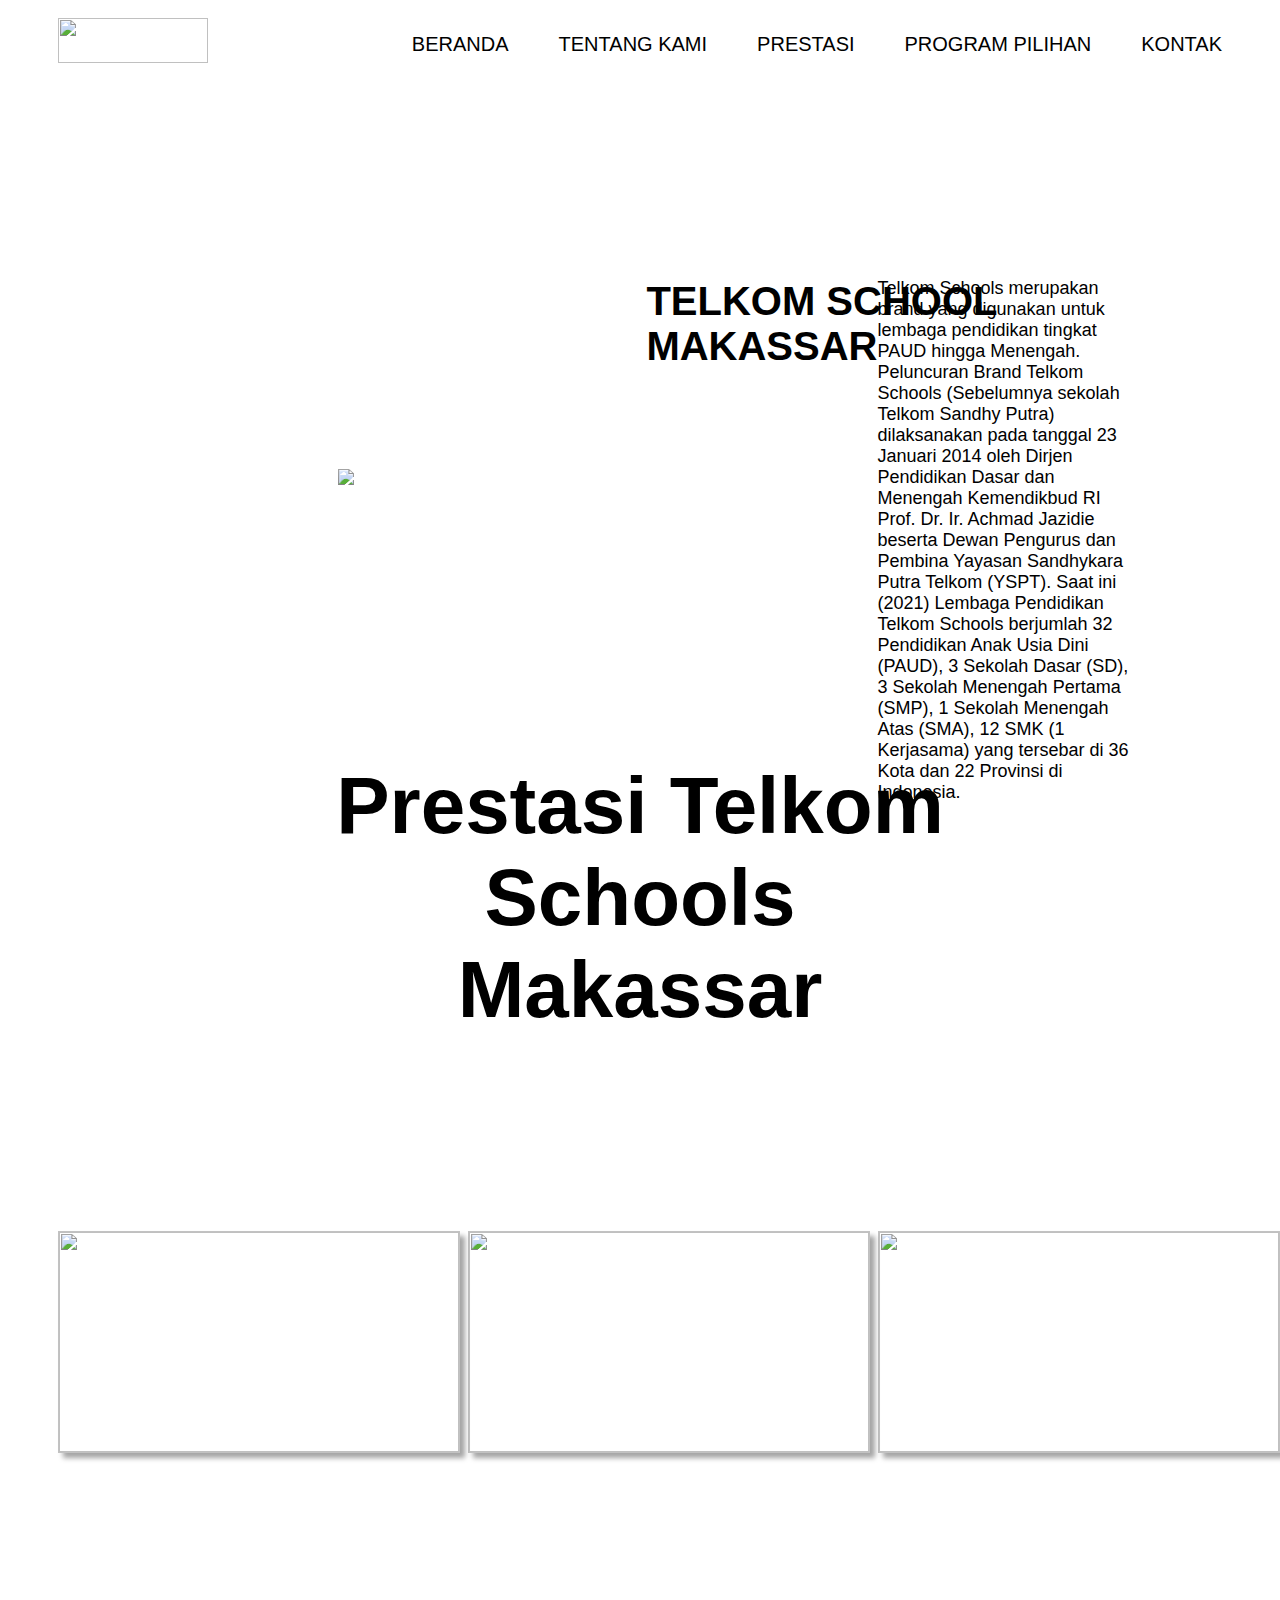
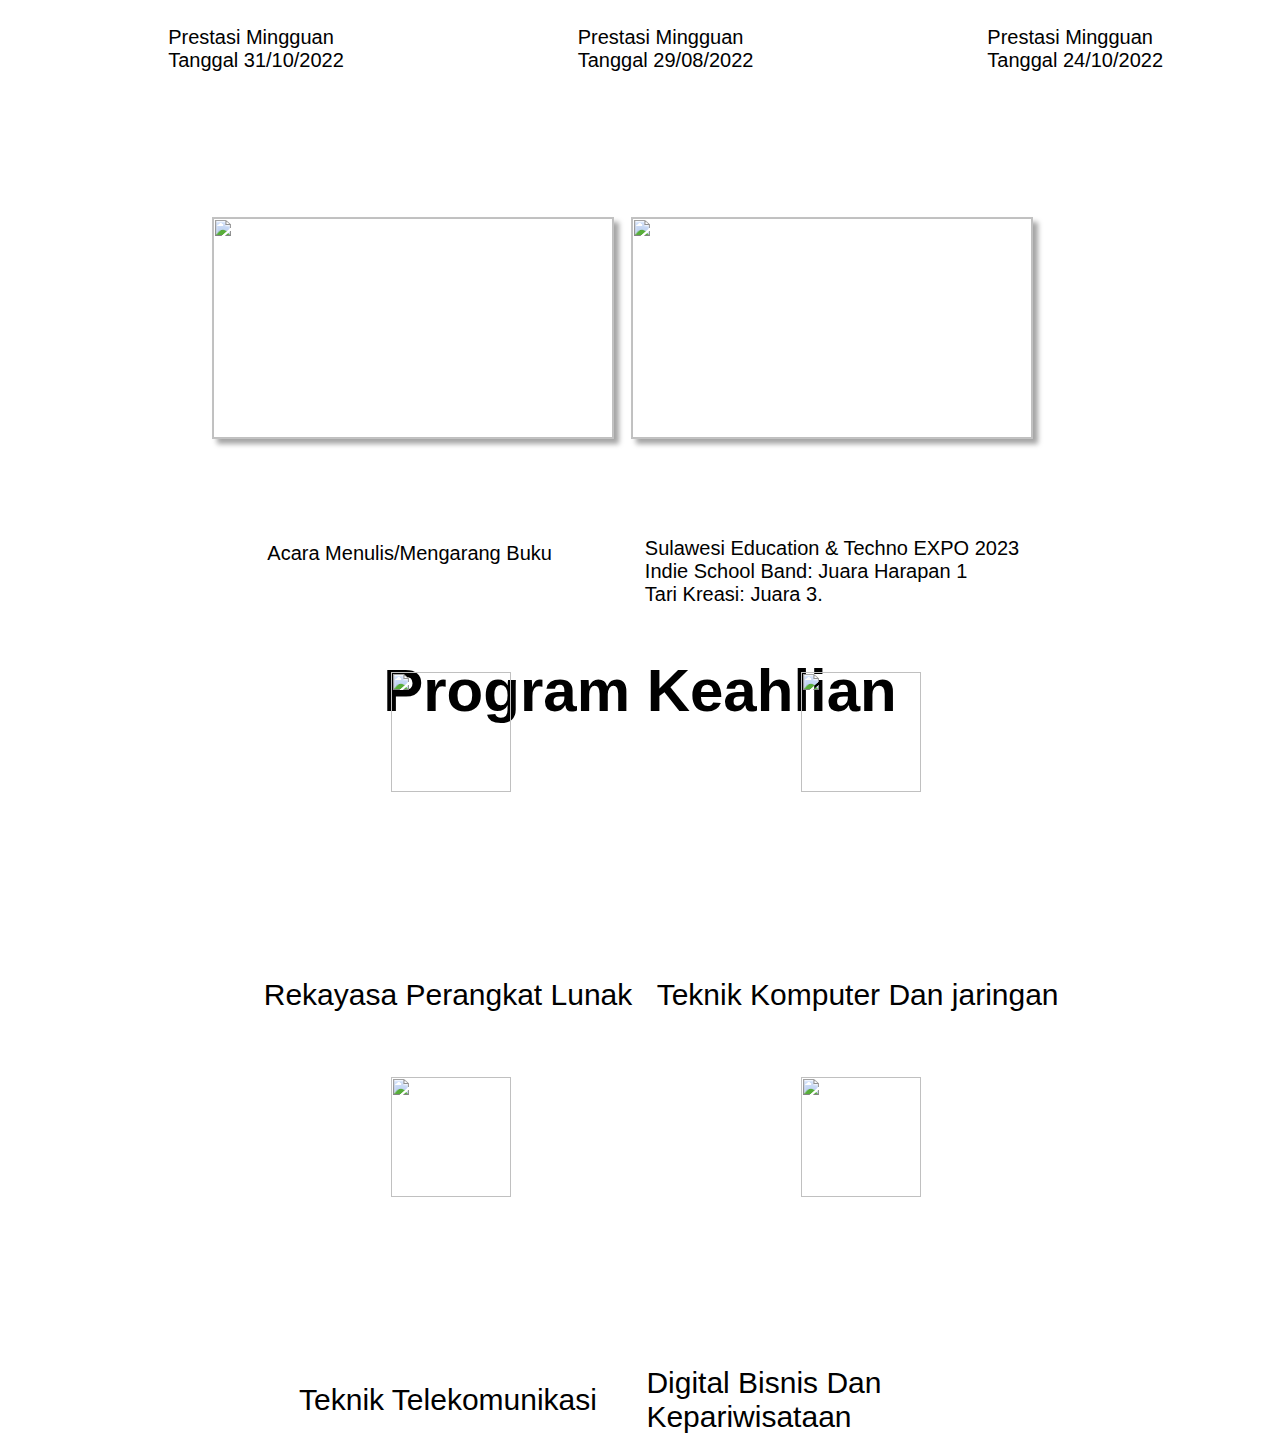
==== Telkom Schools.html @ fd884f2d "Add files via upload" ====
<!DOCTYPE html>
<html lang="en">
<head>
    <meta charset="UTF-8">
    <meta http-equiv="X-UA-Compatible" content="IE=edge">
    <meta name="viewport" content="width=device-width, initial-scale=1.0">
    <title>Telkom</title>
    <link rel="stylesheet" href="Telkom.css">
    <link rel="icon" type="image/x-icon" href="../Telkom/favicon_io (2)/favicon-32x32.png">
</head>
<style>
    body{
    background: url('');
    background-repeat: no-repeat;

}
.logo{
    width: 150px;
    height: 45px;
    float: left;
    margin-top: 10px;
    margin-left: 50px;
}
.nav{
    float: right;
    margin-top: 25px;
    margin-right: 50px;
    color: black;
    font-family: Arial, Helvetica, sans-serif;
    font-size: 20px;
    text-decoration-line: none;
    border-radius: 5px;
    transition: 0.5s;
}
.nav:hover{
    background-color: rgba(255, 33, 33, 0.822);
    padding: 15px;
    text-decoration-line: underline;
    color: rgb(255, 255, 255);
    border-radius: 15px;
    transform: translate(0px, -25px);
    transition: 0.5s;
}
.top{
    font-size: 40px;
    font-family:'Franklin Gothic Medium', 'Arial Narrow', Arial, sans-serif;
    position: absolute;
    top: 33%;
    left: 67%;
    transform: translate(-50%, -50%);
}
.prgrf{
    font-size: 18px;
    padding: 10px;
    font-family: Arial, Helvetica, sans-serif;
    position: absolute;
    top: 58%;
    left: 1005px;
    transform: translate(-50%, -50%);
}
.bckg{
    position: absolute;
    top: 53%;
    left: 27%;
    transform: translate(-50%, -50%);
}
.hal2{
    font-size: 80px;
    font-family: 'Franklin Gothic Medium', 'Arial Narrow', Arial, sans-serif;
    position: absolute;
    margin-top: 890px;
    left: 50%;
    transform: translate(-50%, -50%);
}





.gambar1{
    width: 400px;
    height: 220px;
    margin: 29px;
    border: 1px solid rgba(0, 0, 0, 0.238);
    box-shadow: 5px 5px 5px rgba(0, 0, 0, 0.357);
    transition: 0.5s;
    margin-top: 24%;
    position: absolute;
    top: 115%;
    left: 18%;
    transform: translate(-50%, -50%);
}
.gambar1:hover{
    transition: 0.5s;
    background: rgb(255, 0, 0);
    box-shadow: 5px 20px 20px rgba(0, 0, 0, 0.357);
}





.gambar2{
    width: 400px;
    height: 220px;
    margin: 29px;
    border: 1px solid rgba(0, 0, 0, 0.238);
    box-shadow: 5px 5px 5px rgba(0, 0, 0, 0.357);
    transition: 0.5s;
    margin-top: 24%;
    position: absolute;
    top: 115%;
    left: 50%;
    transform: translate(-50%, -50%);
}
.gambar2:hover{
    transition: 0.5s;
    background: rgb(255, 0, 0);
    box-shadow: 5px 20px 20px rgba(0, 0, 0, 0.357);
}





.gambar3{
    width: 400px;
    height: 220px;
    margin: 29px;
    border: 1px solid rgba(0, 0, 0, 0.238);
    box-shadow: 5px 5px 5px rgba(0, 0, 0, 0.357);
    transition: 0.5s;
    margin-top: 24%;                                
    position: absolute;
    top: 115%;
    left: 82%;
    transform: translate(-50%, -50%);                                
}
.gambar3:hover{
    transition: 0.5s;
    background: rgb(255, 0, 0);
    box-shadow: 5px 20px 20px rgba(0, 0, 0, 0.357);
}

.gambar4{
    width: 400px;
    height: 220px;
    margin: 29px;
    border: 1px solid rgba(0, 0, 0, 0.238);
    box-shadow: 5px 5px 5px rgba(0, 0, 0, 0.357);
    transition: 0.5s;
    margin-top: 10%;
    position: absolute;
    top: 200%;
    left: 30%;
    transform: translate(-50%, -50%);
}
.gambar4:hover{
    transition: 0.5s;
    background: rgb(255, 0, 0);
    box-shadow: 5px 20px 20px rgba(0, 0, 0, 0.357);
}

.gambar5{
    width: 400px;
    height: 220px;
    border: 1px solid rgba(0, 0, 0, 0.238);
    box-shadow: 5px 5px 5px rgba(0, 0, 0, 0.357);
    transition: 0.5s;
    margin-top: 10%;
    position: absolute;
    top: 190%;
    left: 28%;
    transform: translate(-50%, -50%);
}
.gambar5:hover{
    transition: 0.5s;
    background: rgb(255, 0, 0);
    box-shadow: 5px 20px 20px rgba(0, 0, 0, 0.357);
}

.gambar6{
    width: 400px;
    height: 220px;
    border: 1px solid rgba(0, 0, 0, 0.238);
    box-shadow: 5px 5px 5px rgba(0, 0, 0, 0.357);
    transition: 0.5s;
    margin-top: 10%;
    position: absolute;
    top: 200%;
    left: 65%;
    transform: translate(-50%, -50%);
}
.gambar6:hover{
    transition: 0.5s;
    background: rgb(255, 0, 0);
    box-shadow: 5px 20px 20px rgba(0, 0, 0, 0.357);
}

.pk1{
    width: 120px;
    height: 120px;
    margin: 29px;
    transition: 0.5s;
    margin-top: 24%;
    position: absolute;
    top: 225%;
    left: 33%;
    transform: translate(-50%, -50%);
}

.pkk1{
    font-size: 30px;
    font-family: 'Franklin Gothic Medium', 'Arial Narrow', Arial, sans-serif;
    position: absolute;
    top: 285%;
    left: 35%;
    transform: translate(-50%, -50%);
}

.pk2{
    width: 120px;
    height: 120px;
    margin: 29px;
    transition: 0.5s;
    margin-top: 24%;
    position: absolute;
    top: 225%;
    left: 65%;
    transform: translate(-50%, -50%);
}

.pkk2{
    font-size: 30px;
    font-family: 'Franklin Gothic Medium', 'Arial Narrow', Arial, sans-serif;
    position: absolute;
    top: 285%;
    left: 67%;
    transform: translate(-50%, -50%);
}

.pk3{
    width: 120px;
    height: 120px;
    margin: 29px;
    transition: 0.5s;
    margin-top: 24%;
    position: absolute;
    top: 270%;
    left: 33%;
    transform: translate(-50%, -50%);
}

.pkk3{
    font-size: 30px;
    font-family: 'Franklin Gothic Medium', 'Arial Narrow', Arial, sans-serif;
    position: absolute;
    top: 330%;
    left: 35%;
    transform: translate(-50%, -50%);
}

.pk4{
    width: 120px;
    height: 120px;
    margin: 29px;
    transition: 0.5s;
    margin-top: 24%;
    position: absolute;
    top: 270%;
    left: 65%;
    transform: translate(-50%, -50%);
}

.pkk4{
    font-size: 30px;
    font-family: 'Franklin Gothic Medium', 'Arial Narrow', Arial, sans-serif;
    position: absolute;
    top: 330%;
    left: 67%;
    transform: translate(-50%, -50%);
}

.gambarr1{
    font-size: 20px;
    font-family: 'Franklin Gothic Medium', 'Arial Narrow', Arial, sans-serif;
    position: absolute;
    top: 181%;
    left: 20%;
    transform: translate(-50%, -50%);
}

.gambarr2{
    font-size: 20px;
    font-family: 'Franklin Gothic Medium', 'Arial Narrow', Arial, sans-serif;
    position: absolute;
    top: 181%;
    left: 52%;
    transform: translate(-50%, -50%);
}

.gambarr3{
    font-size: 20px;
    font-family: 'Franklin Gothic Medium', 'Arial Narrow', Arial, sans-serif;
    position: absolute;
    top: 181%;
    left: 84%;
    transform: translate(-50%, -50%);
}

.gambarr4{
    font-size: 20px;
    font-family: 'Franklin Gothic Medium', 'Arial Narrow', Arial, sans-serif;
    position: absolute;
    top: 300%;
    left: 20%;
    transform: translate(-50%, -50%);
}

.gambarr5{
    font-size: 20px;
    font-family: 'Franklin Gothic Medium', 'Arial Narrow', Arial, sans-serif;
    position: absolute;
    top: 239%;
    left: 65%;
    transform: translate(-50%, -50%);
}

.gambarr6{
    font-size: 20px;
    font-family: 'Franklin Gothic Medium', 'Arial Narrow', Arial, sans-serif;
    position: absolute;
    top: 237%;
    left: 32%;
    transform: translate(-50%, -50%);
}

.hal3{
    font-size: 60px;
    font-family: 'Franklin Gothic Medium', 'Arial Narrow', Arial, sans-serif;
    position: absolute;
    top: 250%;
    left: 50%;
    transform: translate(-50%, -50%);
}


</style>
<body>
    <div>
        <img class="logo" src="Logo.png">
        <a class="nav" href="">KONTAK</a>
        <a class="nav" href="">PROGRAM PILIHAN</a>
        <a class="nav" href="">PRESTASI</a>
        <a class="nav" href="">TENTANG KAMI</a>
        <a class="nav" href="">BERANDA</a>
    </div>

    <div>
        <img class="bckg" src="https://www.smktelkom-bjb.sch.id/web/assets/img/hero-img.png">
    </div>
    
    <div>
        <h1 class="top">TELKOM SCHOOL MAKASSAR</h1>
        <p class="prgrf">Telkom Schools merupakan brand yang digunakan untuk 
            lembaga pendidikan tingkat PAUD hingga Menengah. 
            Peluncuran Brand Telkom Schools (Sebelumnya sekolah 
            Telkom Sandhy Putra) dilaksanakan pada tanggal 23 Januari 
            2014 oleh Dirjen Pendidikan Dasar dan Menengah Kemendikbud 
            RI Prof. Dr. Ir. Achmad Jazidie beserta Dewan Pengurus 
            dan Pembina Yayasan Sandhykara Putra Telkom (YSPT). Saat ini 
            (2021) Lembaga Pendidikan Telkom Schools berjumlah 32 Pendidikan 
            Anak Usia Dini (PAUD), 3 Sekolah Dasar (SD), 3 Sekolah Menengah 
            Pertama (SMP), 1 Sekolah Menengah Atas (SMA), 12 SMK (1 Kerjasama) 
            yang tersebar di 36 Kota dan 22 Provinsi di Indonesia.</p>
    </div>

    <div>
        <center><h1 class="hal2">Prestasi Telkom Schools Makassar</h1></center>
                <img class="gambar1" src="../Telkom/Foto/Prestasi (8).jpeg">
                <img class="gambar2" src="../Telkom/Foto/Prestasi (4).jpeg">
                <img class="gambar3" src="../Telkom/Foto/Prestasi (6).jpeg">
                <img class="gambar4" src="../Telkom/Foto/Prestasi (2).jpeg">
                <img class="gambar6" src="../Telkom/Foto/Prestasi (7).jpeg">
            <p class="gambarr1">Prestasi Mingguan <br>  Tanggal 31/10/2022</p>
            <p class="gambarr2">Prestasi Mingguan <br> Tanggal 29/08/2022</p>
            <p class="gambarr3">Prestasi Mingguan <br> Tanggal 24/10/2022</p>
            <p class="gambarr5">Sulawesi Education & Techno EXPO 2023 <br> Indie School Band: Juara Harapan 1
                <br> Tari Kreasi: Juara 3.</p>
            <p class="gambarr6">Acara Menulis/Mengarang Buku</p>
    </div>

    <div>
        <center><h1 class="hal3">Program Keahlian</h1></center>
                <img class="pk1" src="./Foto/web-development.png">
                <img class="pk2" src="./Foto/monitor.png">
                <img class="pk3" src="./Foto/signal-tower.png">
                <img class="pk4" src="./Foto/hotel.png">
            <p class="pkk1">Rekayasa Perangkat Lunak</p>  
            <p class="pkk2">Teknik Komputer Dan jaringan</p>  
            <p class="pkk3">Teknik Telekomunikasi</p>
            <p class="pkk4">Digital Bisnis Dan Kepariwisataan</p>
</body>
</html>
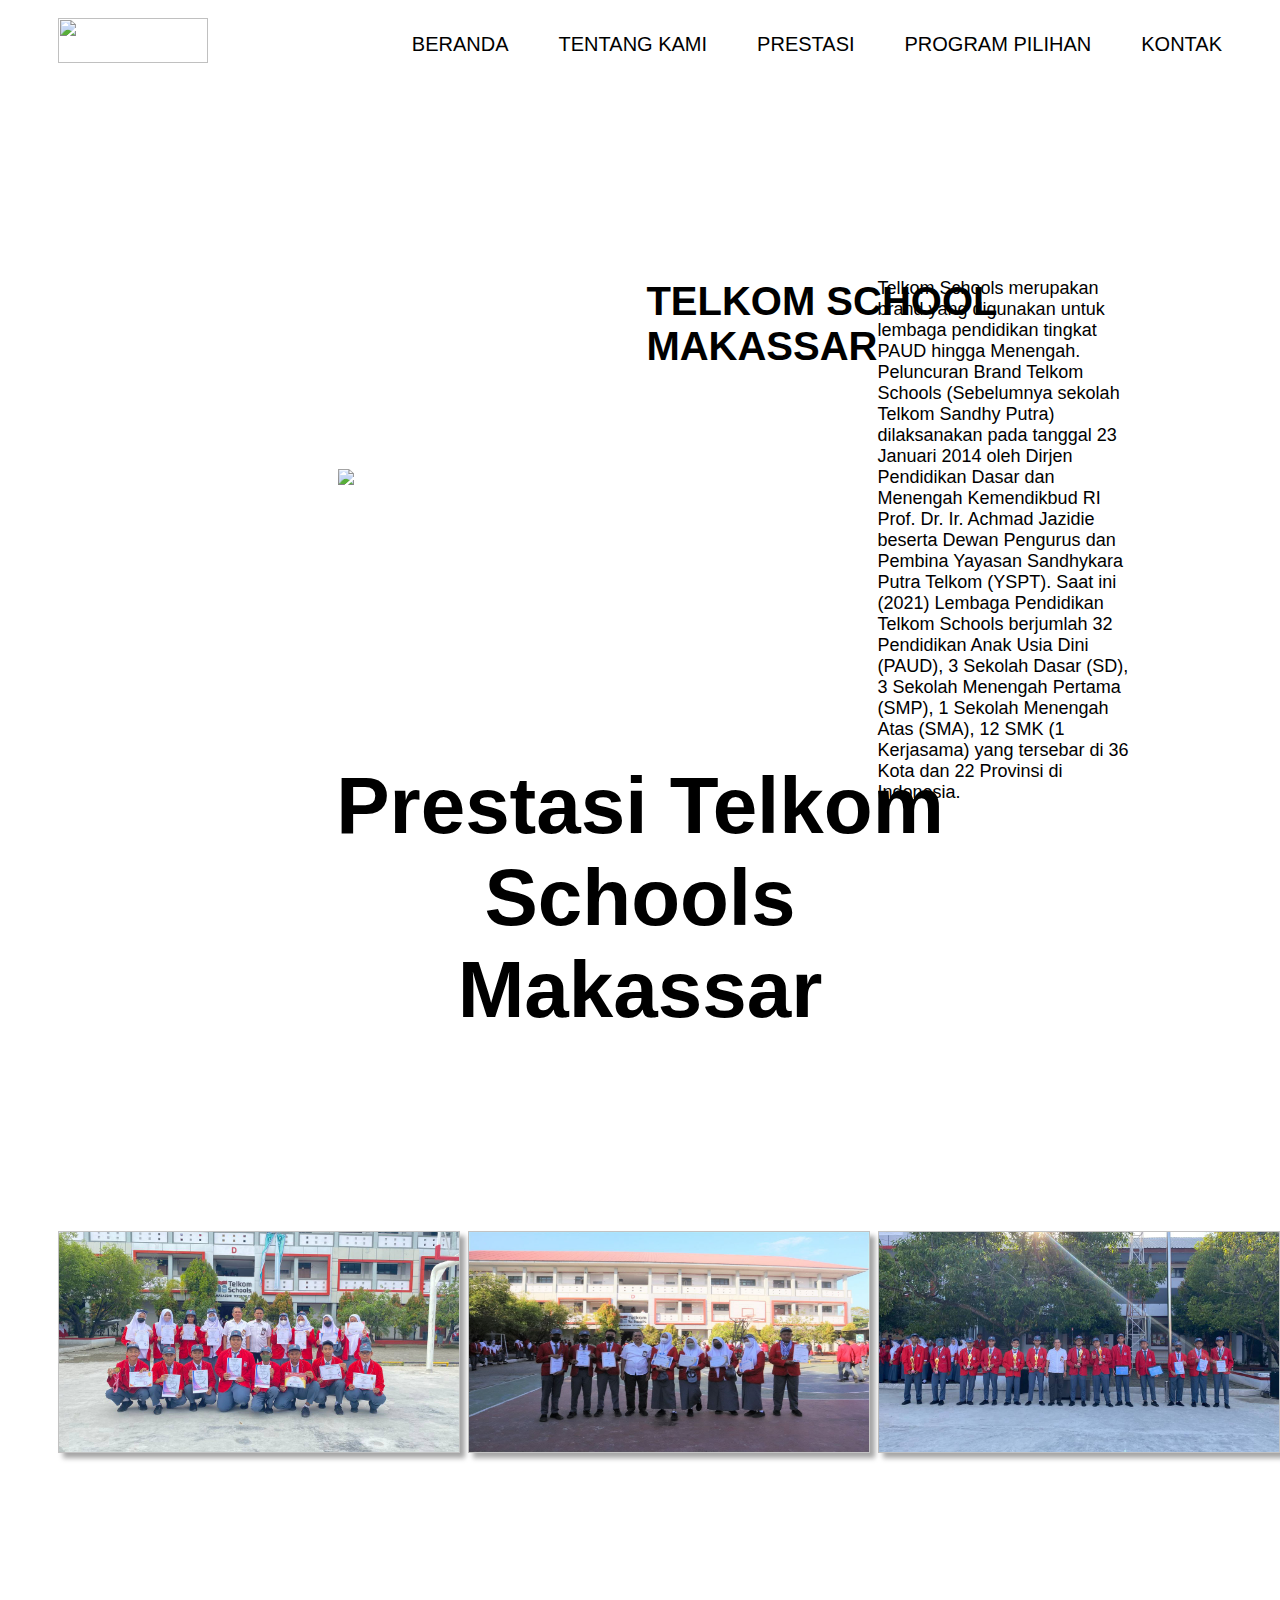
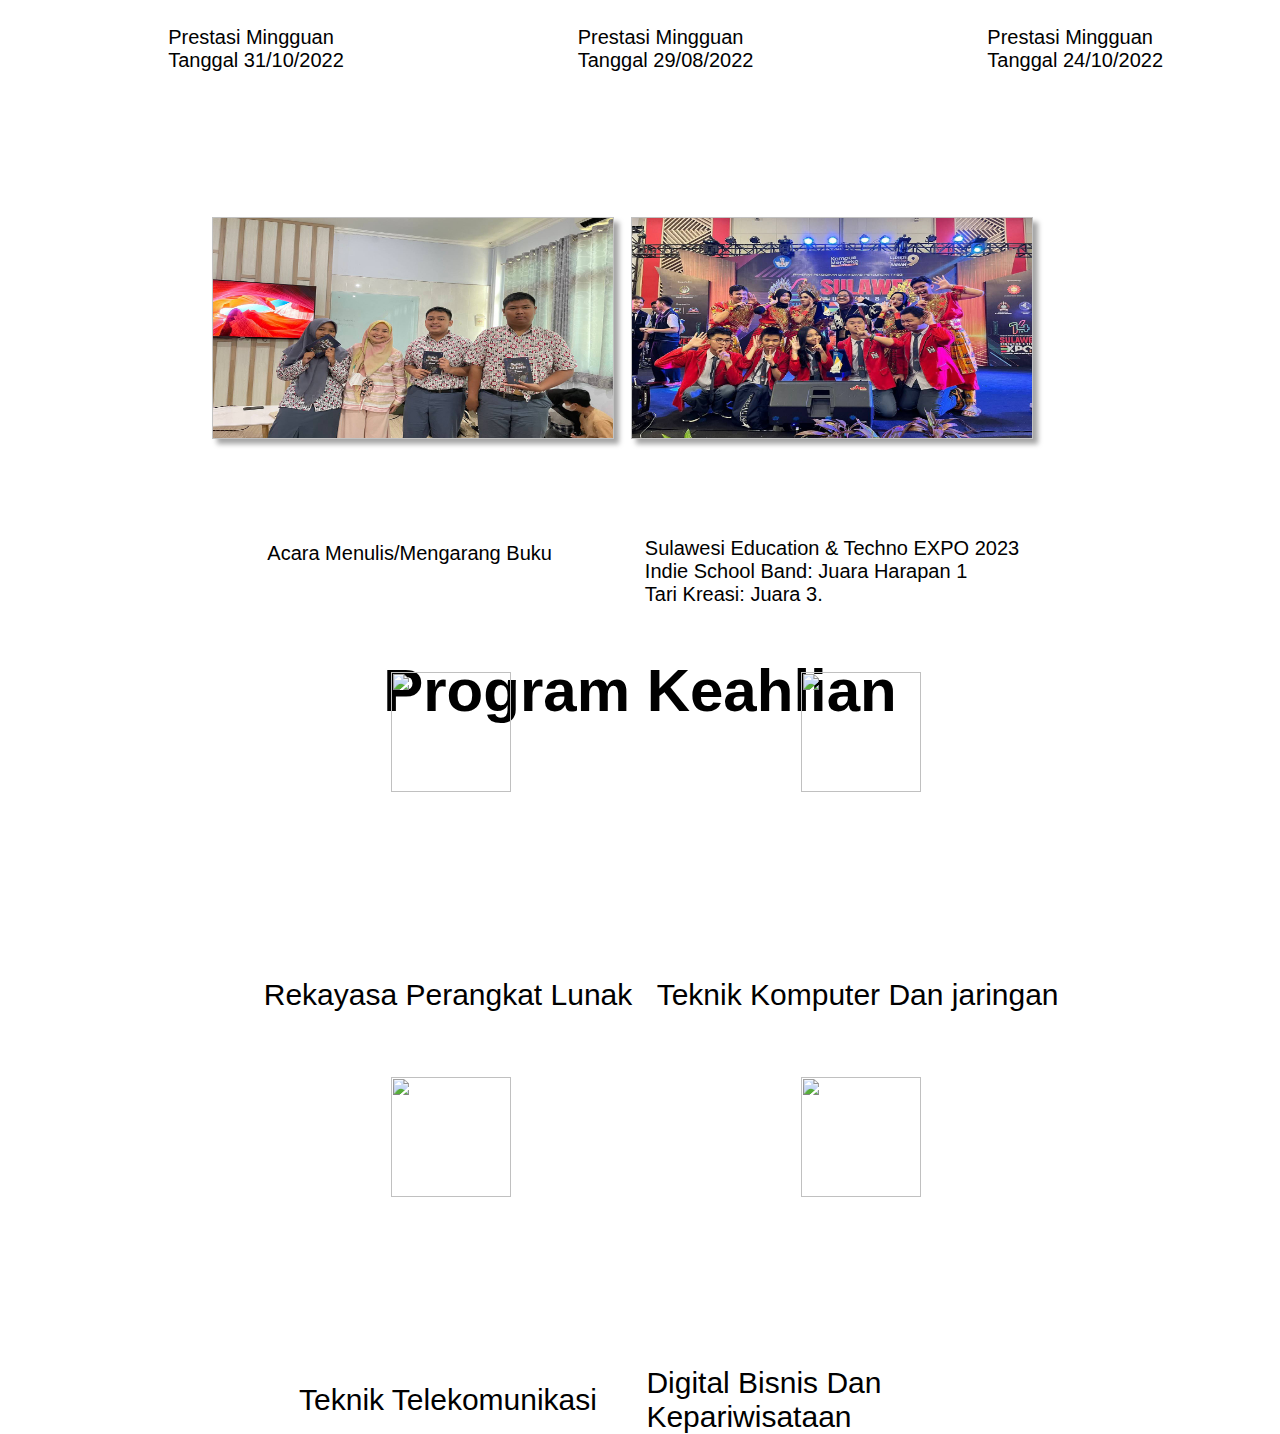
==== commit cf782d29: "Update Telkom Schools.html" ====
--- a/Telkom Schools.html
+++ b/Telkom Schools.html
@@ -348,7 +348,7 @@
 </style>
 <body>
     <div>
-        <img class="logo" src="Logo.png">
+        <img class="logo" src="http://smktelkom-pwt.sch.id/wp-content/uploads/2018/10/logo-telkom-schools.png">
         <a class="nav" href="">KONTAK</a>
         <a class="nav" href="">PROGRAM PILIHAN</a>
         <a class="nav" href="">PRESTASI</a>
@@ -401,4 +401,4 @@
             <p class="pkk3">Teknik Telekomunikasi</p>
             <p class="pkk4">Digital Bisnis Dan Kepariwisataan</p>
 </body>
-</html>+</html>
